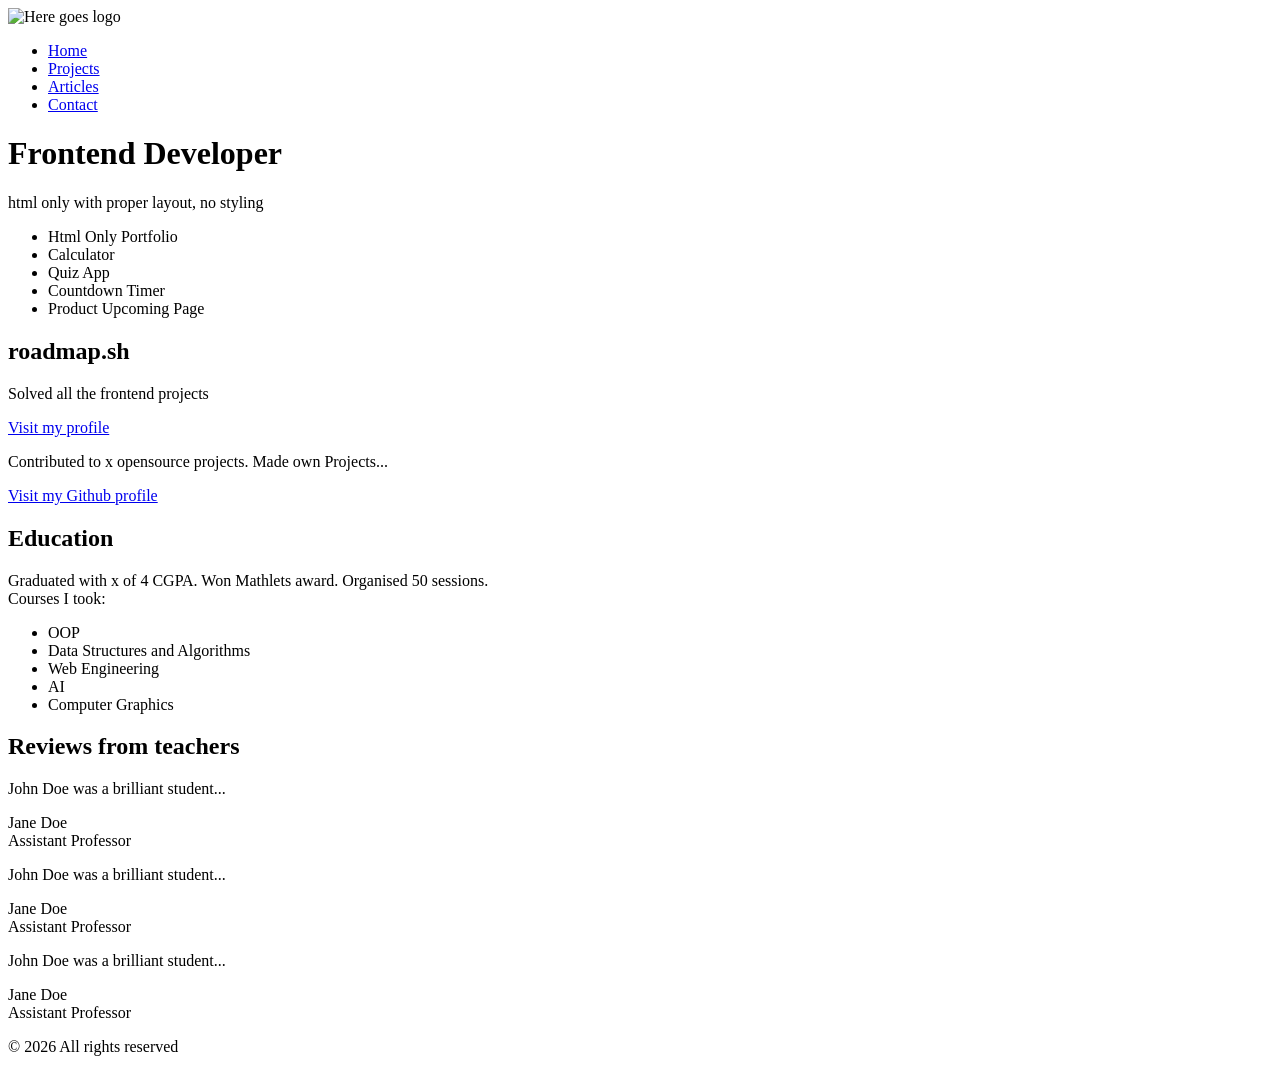
==== basic HTML website/index.html @ ac9125e7 "Basic HTML Website" ====
<html lang="en">
    <head>
        <meta charset="UTF-8">
        <title>Home | BasicHTML</title>
        <meta name="viewport" content="width=device-width, initial-scale=1.0">
        <!--SEO Meta Tags-->
        <meta name="author" content="wolftrot">
        <meta name="description" content="A basic HTML-only website">
        <meta name="keywords" content="HTML, Frontend development, roadmap.sh">
        <title>basic HTML website</title>
    </head>
    <body>
        <header>
            <img src="logo.png" alt="Here goes logo">
            <nav>
                <ul>
                    <li><a href="index.html">Home</a></li>
                    <li><a href="projects.html">Projects</a></li>
                    <li><a href="articles.html">Articles</a></li>
                    <li><a href="contact.html">Contact</a></li>
                </ul>
            </nav>
        </header>
        <main>
            <h1>Frontend Developer</h1>
            <p>html only with proper layout, no styling</p>
            
            <section class="projects">
                <ul>
                    <li>Html Only Portfolio</li>
                    <li>Calculator</li>
                    <li>Quiz App</li>
                    <li>Countdown Timer</li>
                    <li>Product Upcoming Page</li>
                </ul>
            </section>
            
            <section class="work-experience">
                <h2>roadmap.sh</h2>
                <p>Solved all the frontend projects</p>
                <a href="https://roadmap.sh/u/wolftrott">Visit my profile</a>
            </section>
            
            <section class="opensource-work">
                <p>Contributed to x opensource projects. Made own Projects...</p>
                <a href="https://github.com/wolftrot">Visit my Github profile</a>
            </section>
            
            <section class="education">
                <h2>Education</h2>
                <p>
                    Graduated with x of 4 CGPA. Won Mathlets award. Organised 50 sessions.<br>
                    Courses I took:
                </p>
                <ul>
                    <li>OOP</li>
                    <li>Data Structures and Algorithms</li>
                    <li>Web Engineering</li>
                    <li>AI</li>
                    <li>Computer Graphics</li>
                </ul>
            </section>
            
            <section class="reviews">
                <h1>Reviews from teachers</h1>
                <article>
                    <p>
                        John Doe was a brilliant student...
                    </p>
                    
                    <p>
                        Jane Doe<br>
                        Assistant Professor
                    </p>
                </article>
                
                <article>
                    <p>
                        John Doe was a brilliant student...
                    </p>
                    
                    <p>
                        Jane Doe<br>
                        Assistant Professor
                    </p>
                </article>
                
                <article>
                    <p>
                        John Doe was a brilliant student...
                    </p>
                    
                    <p>
                        Jane Doe<br>
                        Assistant Professor
                    </p>
                </article>
            </section>
        </main>
        <footer>
            <p>&copy; 2026 All rights reserved</p>
        </footer>
    </body>
</html>
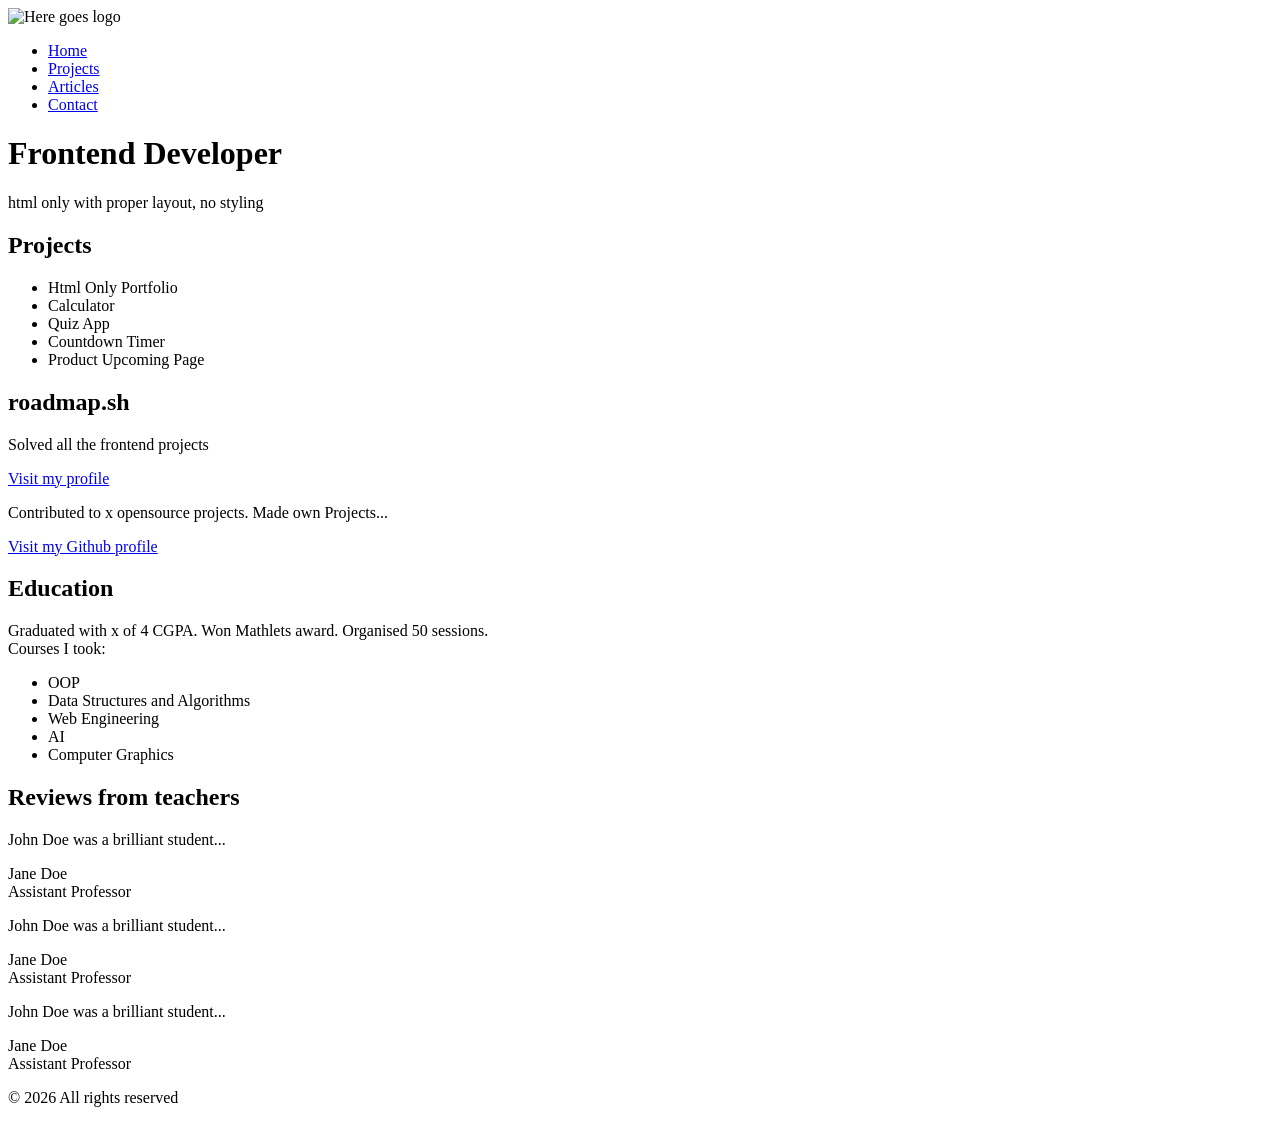
==== commit 5ce680e8: "Project 3" ====
--- a/basic HTML website/index.html
+++ b/basic HTML website/index.html
@@ -26,6 +26,7 @@
             <p>html only with proper layout, no styling</p>
             
             <section class="projects">
+                <h2>Projects</h2>
                 <ul>
                     <li>Html Only Portfolio</li>
                     <li>Calculator</li>
